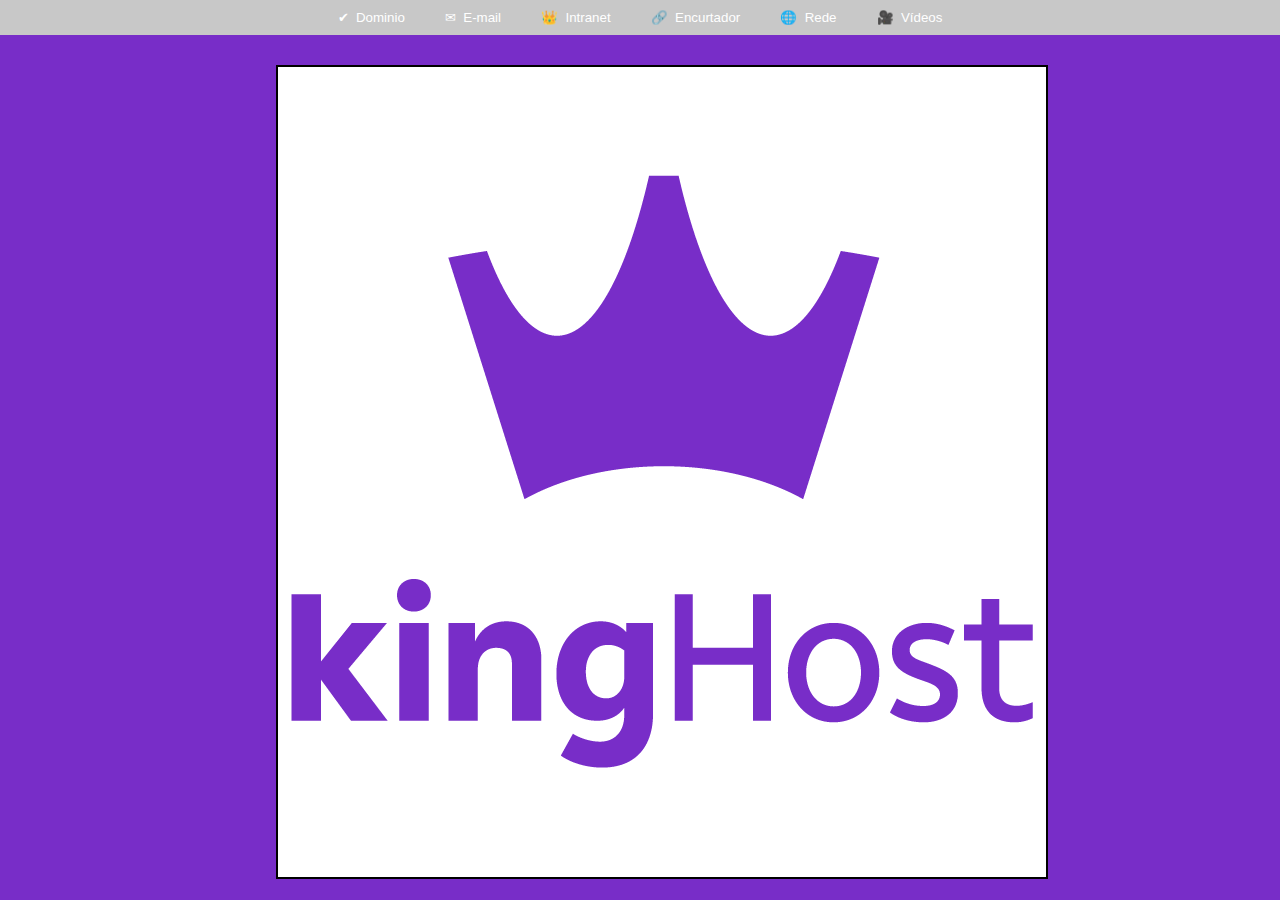
==== index.html @ fe338eea "atualização" ====
<head>
    <meta charset="UTF-8">
    <meta name="viewport" content="width=device-width, initial-scale=1.0">
    <title>Pagina inicial</title>
    <link rel="shortcut icon" href="src/favicon.ico" type="image/x-icon">
    <link rel="stylesheet" href="src/css/style.css" media="all">
    <link rel="stylesheet" href="../../Assets/Css/homeMQ.css">
</head>

<body>

    <header>
        <nav class="dropdownMenu">
            <ul id="menuUl">
                <li>
                    <button id="btnDominio">Dominio</button>
                    <ul id="menuDominio" class="menuDominio">
                        <li>
                            <button id="btnWhois">Whois Internacional</button>
                            <ul id="menuWhois" class="">
                                <li><a href="https://www.whois.com/whois/" target="frame">iframe</a></li>
                                <li><a href="">Externo</a></li>
                            </ul>
        
        
                        </li>
                        <li>
                            <button id="btnRegistro">Registro BR</button>
                            <ul id="menuRegistro" class="">
                                <li><a href="">iframe</a></li>
                                <li> <a href="">Externo</a></li>
                            </ul>
        
        
                        </li>
                        <li>
                            <button id="btnDns">DNS Lookup</button>
                            <ul id="menuDns" class="">
                                <li><a href="">iframe</a></li>
                                <li> <a href="">Externo</a></li>
                            </ul>
        
        
                        </li>
                    </ul>
                </li>
                <li>
                    <button id="btnEmail">E-mail</button>
                    <ul id="menuEmail">
                        <li>
                            <button id="btnBlock">Block List</button>
                            <ul id="menuBlock" class="">
                                <li><a href="">iframe</a></li>
                                <li> <a href="">Externo</a></li>
                            </ul>
                        </li>
                        <li>
                            <button id="btnBol">Bol email</button>
                            <ul id="menuBol" class="">
                                <li><a href="">iframe</a></li>
                                <li> <a href="">Externo</a></li>
                            </ul>
                        </li>
                        <li>
                            <button id="btnGmail">Gmail email</button>
                            <ul id="menuGmail" class="">
                                <li><a href="">iframe</a></li>
                                <li> <a href="">Externo</a></li>
                            </ul>
                        </li>
                        <li>
                            <button id="btnOutlook">Outlook email</button>
                            <ul id="menuOutlook" class="">
                                <li><a href="">iframe</a></li>
                                <li> <a href="">Externo</a></li>
                            </ul>
                        </li>
                        <li>
                            <button id="btnYahoo">Yahoo email</button>
                            <ul id="menuYahoo" class="">
                                <li><a href="">iframe</a></li>
                                <li> <a href="">Externo</a></li>
                            </ul>
                        </li>
                    </ul>
                </li>
                <li>
                    <button id="btnIntranet">Intranet</button>
                    <ul id="menuIntranet" >
                        <li>
                            Busca
                        </li>
                        <li>
                            Fila
                        </li>
                        <li>
                            Pré-ID
                        </li>
                    </ul>
                </li>
                <li>
                    <button id="btnEncurtador">Encurtador</button>
                    <ul id="menuEncurtador" >
                        <li><a href="">Iniciar</a></li>
                        <li><a href="">Abrir Recursos</a></li>
                    </ul>
                </li>
                <li>
                    <button id="btnRede">Rede</button>
                    <ul id="menuRede" >
                        <li>
                            Meu IP
                        </li>
                    </ul>
                </li>
                <li>
                    <button id="btnVideos">Vídeos</button>
                    <ul id="menuVideos" class="">
                        <li>
                            <button id="btnVideoUm">Vídeo 1</button>
                            <ul id="menuVideoUm" class="">
                                <li><a href="" target="frame">iframe</a></li>
                                <li><a href="">Externo</a></li>
                            </ul>
        
        
                        </li>
                </li>
            </ul>
        </nav>
    </header>
    <main>
        <section id="section-iframe">
            <iframe name="frame" frameborder="1"></iframe>
        </section>
        <section id="section-video">

        </section>
        <section id="section-passos">

        </section>
        <section id="section-mapa">

        </section>
    </main>
    <footer>
            
    </footer>
    <script src="src/js/jquery.js"></script>
    <script src="src/js/script.js"></script>
    </script>
</body>

</html>
---- src/css/style.css ----
@charset "UTF-8";

:root{
    --bgMenu: #c8c8c8;
    --bgSubMenu: darkgray;
    --bgTripleMenu: rgb(71, 71, 71);
    --bgHover: #9391ff;
    --bodyColor: #782DC8;

    --font-nome: sans-serif;
}

*{
    margin: 0px;
    padding: 0px;
}

body {
    background: var(--bodyColor) url(../img/khbg.png) center center no-repeat fixed;
    background-size: auto;
    min-height: 100vh;
    font-family: Verdana, Geneva, Tahoma, sans-serif;
}


nav.dropdownMenu > ul{
    list-style: none;
    background-color: var(--bgMenu);
    display: flex;
    text-align: center;
    justify-content: center;
}

nav.dropdownMenu > ul > li{
    position: relative;
    margin: 0px 10px;
}

nav.dropdownMenu > ul > li > button{
    padding: 10px;
    background-color: transparent;
    border: none;
    color: white;
}

nav.dropdownMenu > ul > li > button:hover{
    background-color: var(--bgHover);
    border-radius: 10px;
}

nav.dropdownMenu > ul > li > button#btnDominio::before{
    content: '\2714\00A0\00A0';
}

nav.dropdownMenu > ul > li > button#btnEmail::before{
    content: '\2709\00A0\00A0';
}

nav.dropdownMenu > ul > li > button#btnRede::before{
    content: '\01F310\00A0\00A0';
}

nav.dropdownMenu > ul > li > button#btnIntranet::before{
    content: '\1F451\00A0\00A0';
}

nav.dropdownMenu > ul > li > button#btnEncurtador::before{
    content: '\1F517\00A0\00A0';
}

nav.dropdownMenu > ul > li > button#btnVideos::before{
    content: '\1F3A5\00A0\00A0';
}

nav.dropdownMenu > ul > li > ul{
    display: none;
    position: absolute;
    z-index: 1;
    list-style: none;
    background-color: var(--bgSubMenu);
    border: black 1px solid;
}

nav.dropdownMenu > ul > li > ul> li{
    width: 150px; 
}

nav.dropdownMenu > ul > li > ul> li > button{
    background-color: transparent;
    border: none;
    width: 100%;
    height: 100%;
    color: white;
    transition-duration: 0.1s;
}

nav.dropdownMenu > ul > li > ul> li > a{
    background-color: transparent;
    border: none;
    width: 100%;
    height: 100%;
    color: white;
    transition-duration: 0.1s;
    text-decoration: none;
    font-size: 13px;
}

nav.dropdownMenu > ul > li > ul> li > a:hover{
    text-decoration: underline;
    color: var(--bgTripleMenu);
}

nav.dropdownMenu > ul > li > ul> li > button:hover{
    color: var(--bgTripleMenu);
}

nav.dropdownMenu > ul > li > ul> li > ul{
    list-style: none;
    display: none;
    background-color: var(--bgTripleMenu);
}


nav.dropdownMenu > ul > li > ul> li > ul > li > a{
    color: white;
    text-decoration: none;
    font-size: 12px;
}

nav.dropdownMenu > ul > li > ul> li > ul > li > a:hover{
    color: white;
    text-decoration: underline;
    font-size: 12px;
}

main > section#section-iframe > iframe {
    margin: 20px;
    position: absolute;
    top: 5%;
    left: 20%;
    width: 60vw;
    height: 90vh;
    z-index: 0;
    border: solid black 2px;
    background: white url(../img/khiframe.png) center center no-repeat local;
}
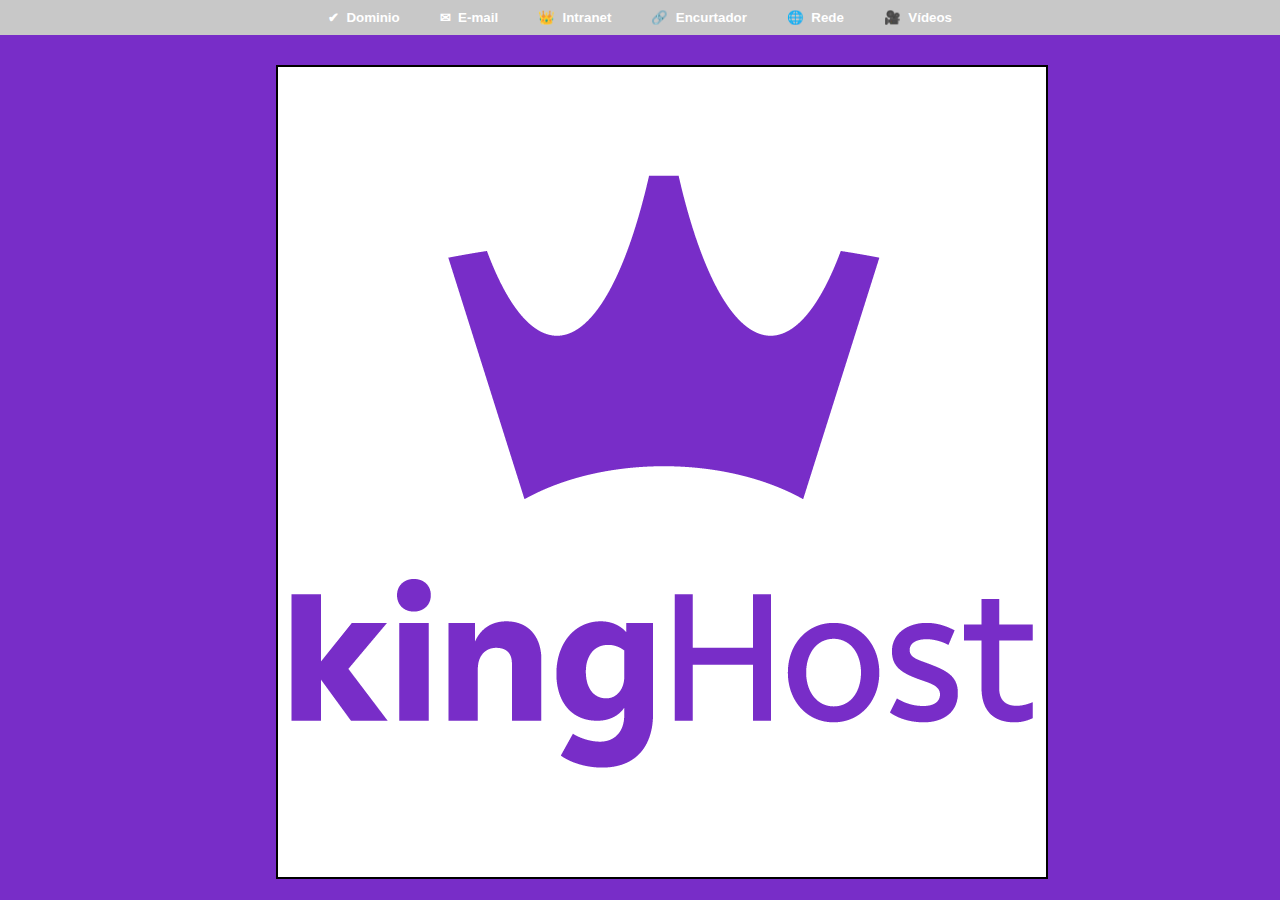
==== commit 7b745a11: "Atualização Host Mentor" ====
--- a/index.html
+++ b/index.html
@@ -1,7 +1,7 @@
 <head>
     <meta charset="UTF-8">
     <meta name="viewport" content="width=device-width, initial-scale=1.0">
-    <title>Pagina inicial</title>
+    <title>Host Mentor</title>
     <link rel="shortcut icon" href="src/favicon.ico" type="image/x-icon">
     <link rel="stylesheet" href="src/css/style.css" media="all">
     <link rel="stylesheet" href="../../Assets/Css/homeMQ.css">
@@ -19,25 +19,21 @@
                             <button id="btnWhois">Whois Internacional</button>
                             <ul id="menuWhois" class="">
                                 <li><a href="https://www.whois.com/whois/" target="frame">iframe</a></li>
-                                <li><a href="">Externo</a></li>
+                                <li><a href="https://www.whois.com/whois/" target="_blank">Externo</a></li>
                             </ul>
         
         
                         </li>
                         <li>
-                            <button id="btnRegistro">Registro BR</button>
-                            <ul id="menuRegistro" class="">
-                                <li><a href="">iframe</a></li>
-                                <li> <a href="">Externo</a></li>
-                            </ul>
+                            <a href="https://registro.br/tecnologia/ferramentas/whois/" target="_blank" id="btnRegistro" class="externo">Registro BR </a>
         
         
                         </li>
                         <li>
                             <button id="btnDns">DNS Lookup</button>
                             <ul id="menuDns" class="">
-                                <li><a href="">iframe</a></li>
-                                <li> <a href="">Externo</a></li>
+                                <li><a href="https://www.nslookup.io/" target="frame">iframe</a></li>
+                                <li> <a href="https://www.nslookup.io/" target="_blank">Externo</a></li>
                             </ul>
         
         
@@ -50,36 +46,18 @@
                         <li>
                             <button id="btnBlock">Block List</button>
                             <ul id="menuBlock" class="">
-                                <li><a href="">iframe</a></li>
-                                <li> <a href="">Externo</a></li>
+                                <li><a href="https://mxtoolbox.com/blacklists.aspx" target="frame">iframe</a></li>
+                                <li> <a href="https://mxtoolbox.com/blacklists.aspx" target="_blank">Externo</a></li>
                             </ul>
                         </li>
                         <li>
-                            <button id="btnBol">Bol email</button>
-                            <ul id="menuBol" class="">
-                                <li><a href="">iframe</a></li>
-                                <li> <a href="">Externo</a></li>
-                            </ul>
-                        </li>
-                        <li>
-                            <button id="btnGmail">Gmail email</button>
-                            <ul id="menuGmail" class="">
-                                <li><a href="">iframe</a></li>
-                                <li> <a href="">Externo</a></li>
-                            </ul>
-                        </li>
-                        <li>
-                            <button id="btnOutlook">Outlook email</button>
-                            <ul id="menuOutlook" class="">
-                                <li><a href="">iframe</a></li>
-                                <li> <a href="">Externo</a></li>
-                            </ul>
-                        </li>
-                        <li>
-                            <button id="btnYahoo">Yahoo email</button>
-                            <ul id="menuYahoo" class="">
-                                <li><a href="">iframe</a></li>
-                                <li> <a href="">Externo</a></li>
+                            <button id="btnMailsTest" class="externo">E-mails Teste </button>
+                            <ul id="menuMailsTest" class="">
+                                <li><a href="https://conta.uol.com.br/login?t=bol&env=visitante&dest=https://bmail.uol.com.br/login/check_session" target="_blank">Bol</a></li>
+                                <li> <a href="https://accounts.google.com/v3/signin/identifier?authuser=0&continue=https%3A%2F%2Faccounts.google.com%2Fb%2F0%2FAddMailService&ec=GAlASw&hl=pt_BR&flowName=GlifWebSignIn&flowEntry=AddSession&dsh=S-854889320%3A1695866776372903&theme=glif" target="_blank">Gmail</a></li>
+                                <li><a href="https://mail.terra.com.br/" target="_blank">Terra</a></li>
+                                <li><a href="https://login.live.com/login.srf?wa=wsignin1.0&rpsnv=16&ct=1695866899&rver=7.0.6738.0&wp=MBI_SSL&wreply=https%3a%2f%2foutlook.live.com%2fowa%2f0%2f%3fnlp%3d1%26state%3d1%26redirectTo%3daHR0cHM6Ly9vdXRsb29rLmxpdmUuY29tL21haWwvMC9pbmJveC8%26RpsCsrfState%3d56e7a0e4-b2d1-65d9-b530-b72a0ae903e2&id=292841&aadredir=1&whr=hotmail.com&CBCXT=out&lw=1&fl=dob%2cflname%2cwld&cobrandid=90015" target="_blank">Outlook</a></li>
+                                <li><a href="https://login.yahoo.com/?.src=ym&pspid=159600001&activity=mail-direct&.lang=pt-BR&.intl=br&.done=https%3A%2F%2Fmail.yahoo.com%2Fd" target="_blank">Yahoo</a></li>
                             </ul>
                         </li>
                     </ul>
@@ -88,28 +66,55 @@
                     <button id="btnIntranet">Intranet</button>
                     <ul id="menuIntranet" >
                         <li>
-                            Busca
+                            <a href="https://intranet.kinghost.com.br:56001/" target="_blank" class="externo">Home</a>
                         </li>
                         <li>
-                            Fila
+                            <a href="https://intranet.kinghost.com.br:56001/kinghost.cgi" target="_blank" class="externo">Busca</a>
                         </li>
                         <li>
-                            Pré-ID
+                            <a href="https://intranet.kinghost.com.br:56001/gerencia.queue.php" target="_blank" class="externo">Fila</a>
+                        </li>
+                        <li>
+                            <a href="https://intranet.kinghost.com.br/kinghost.cgi?ficha=PREENCHAAQUI" target="_blank" class="externo">Pré-ID</a>
                         </li>
                     </ul>
                 </li>
                 <li>
                     <button id="btnEncurtador">Encurtador</button>
                     <ul id="menuEncurtador" >
-                        <li><a href="">Iniciar</a></li>
-                        <li><a href="">Abrir Recursos</a></li>
+                        <li><a href="#" target="_blank" onclick="iniciar()" class="externo">Iniciar</a></li>
+                        <li><a href="#" target="_blank" onclick="abrirRecursos()" class="externo">Abrir Recursos</a></li>
+                        <li><a href="https://get.teamviewer.com/suporte-kinghost" target="_blank" class="externo">Team Viewer</a></li>
                     </ul>
                 </li>
                 <li>
                     <button id="btnRede">Rede</button>
                     <ul id="menuRede" >
                         <li>
-                            Meu IP
+                            <li>
+                                <button id="btnMeuIp">Meu IP</button>
+                                <ul id="menuMeuIp" class="">
+                                    <li><a href="https://meuip.com.br/" target="frame">iframe</a></li>
+                                    <li> <a href="https://meuip.com.br/" target="_blank">Externo</a></li>
+                                </ul>
+                        </li>
+                        <li>
+                            <a href="https://intranet.kinghost.com.br:56001/infra/si/bloqueio-ip.php" target="_blank" class="externo">Bloqueio KH</a>
+                        </li>
+                        <li>
+                            <button id="btnProxy">Proxys</button>
+                            <ul id="menuProxy">
+                               <li>
+                                <a href="https://www.proxysite.com/pt/" target="frame">Proxy Site <span class="sigla">(iframe)</span></a><a href="https://www.proxysite.com/pt/" target="_blank"> <span class="sigla">- (externo)</span></a>
+                               </li>
+                               <li>
+                                <a href="http://kproxy.com/" target="frame">KProxy <span class="sigla">(iframe)</span></a>
+                                <a href="http://kproxy.com/" target="_blank">- <span class="sigla">(externo)</span></a>
+                               </li>
+                               <li>
+                                <a href="https://translate.google.com.br/?hl=pt-BR" target="_blank" class="externo">Tradutor</a>
+                               </li>
+                            </ul>
                         </li>
                     </ul>
                 </li>
--- a/src/css/style.css
+++ b/src/css/style.css
@@ -23,6 +23,15 @@
 }
 
 
+.sigla{
+    font-size: 10px;
+}
+
+.externo::after{
+    content: '\00A0\1F4CC';
+}
+
+
 nav.dropdownMenu > ul{
     list-style: none;
     background-color: var(--bgMenu);
@@ -41,6 +50,7 @@
     background-color: transparent;
     border: none;
     color: white;
+    font-weight: bold;
 }
 
 nav.dropdownMenu > ul > li > button:hover{
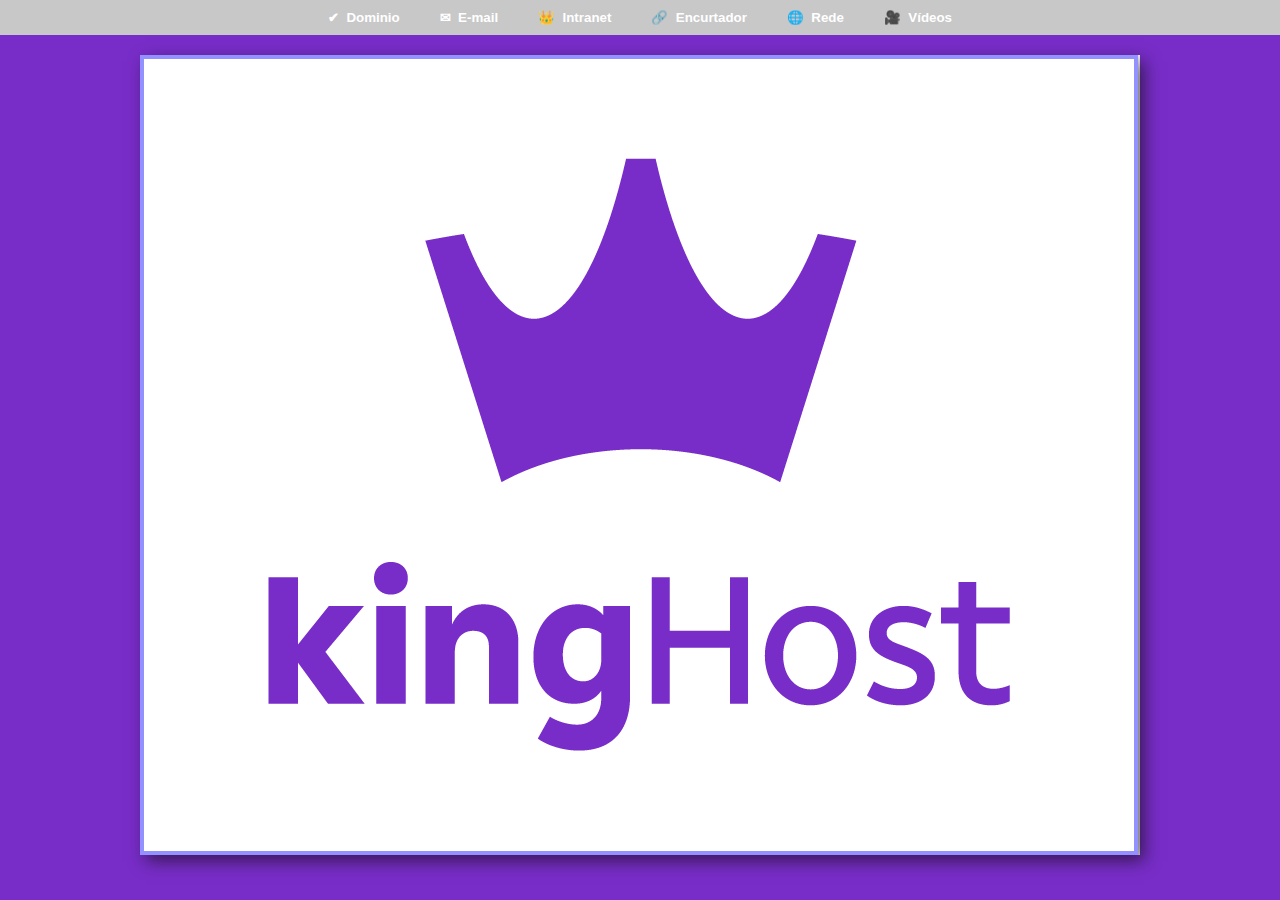
==== commit c82085fc: "Acrescentando uma Página opcional de Vídeos" ====
--- a/index.html
+++ b/index.html
@@ -122,12 +122,18 @@
                     <button id="btnVideos">Vídeos</button>
                     <ul id="menuVideos" class="">
                         <li>
-                            <button id="btnVideoUm">Vídeo 1</button>
-                            <ul id="menuVideoUm" class="">
-                                <li><a href="" target="frame">iframe</a></li>
-                                <li><a href="">Externo</a></li>
+                            <button id="btnVideoUm">Atendimentos na prática</button>
+                            <ul id="menuVideoUm">
+                                <li><a href="https://www.youtube.com/embed/ASbI3RPJCzw?si=EgIsHHTjx0FNDraC" target="video" class="iframeVideo">iframe</a></li>
+                                <li><a href="https://www.youtube.com/watch?v=ASbI3RPJCzw" class="iframeVideo" target="_blank">Externo</a></li>
                             </ul>
-        
+                            <button id="btnVideoDois">
+                                Atendimentos na prática v2
+                            </button>
+                            <ul id="menuVideoDois">
+                                <li><a href="https://www.youtube.com/embed/iJHR3FW8OX8?si=Jmm_RTJOBHTXFuUP" target="video" class="iframeVideo">iframe</a></li>
+                                <li><a href="https://www.youtube.com/embed/iJHR3FW8OX8?si=Jmm_RTJOBHTXFuUP" target="_blank">externo</a></li>
+                            </ul>
         
                         </li>
                 </li>
@@ -139,7 +145,7 @@
             <iframe name="frame" frameborder="1"></iframe>
         </section>
         <section id="section-video">
-
+            <iframe name="video" frameborder="1"></iframe>
         </section>
         <section id="section-passos">
 
--- a/src/css/style.css
+++ b/src/css/style.css
@@ -143,16 +143,52 @@
     font-size: 12px;
 }
 
-main > section#section-iframe > iframe {
-    margin: 20px;
-    position: absolute;
-    top: 5%;
-    left: 20%;
-    width: 60vw;
-    height: 90vh;
-    z-index: 0;
-    border: solid black 2px;
-    background: white url(../img/khiframe.png) center center no-repeat local;
+main > section#section-iframe{
+    position: relative;
+    margin: 20px auto 0px auto;
+    min-width: 100px;
+    max-width: 1000px;
+    min-height: 100px;
+    height: 800px;
+    background-color: white;
+
 }
 
+main > section#section-iframe > iframe {
+    position: absolute;
+    width: 99%;
+    height: 99%;
+    margin: auto;
+    z-index: 0;
+    background: white url(../img/khiframe.png) center center no-repeat local;
+    box-shadow: 6px 6px 16px rgb(13, 13, 13, 0.616);
+    border: 4px solid var(--bgHover);
+}  
 
+
+
+
+
+main > section#section-video {
+    display: none;
+    
+}
+
+main > section#section-video {
+    position: relative;
+    min-width: 100px;
+    max-width: 1000px;
+    height: 50vh;
+    background-color: rgb(187, 175, 255);
+    margin: auto;
+    box-shadow: 6px 6px 16px rgb(13, 13, 13, 0.616);
+}
+
+ main > section#section-video > iframe {
+    position: absolute;
+    top: 15%;
+    left: 25%;
+    width: 50%;
+    height: 75%;
+} 
+
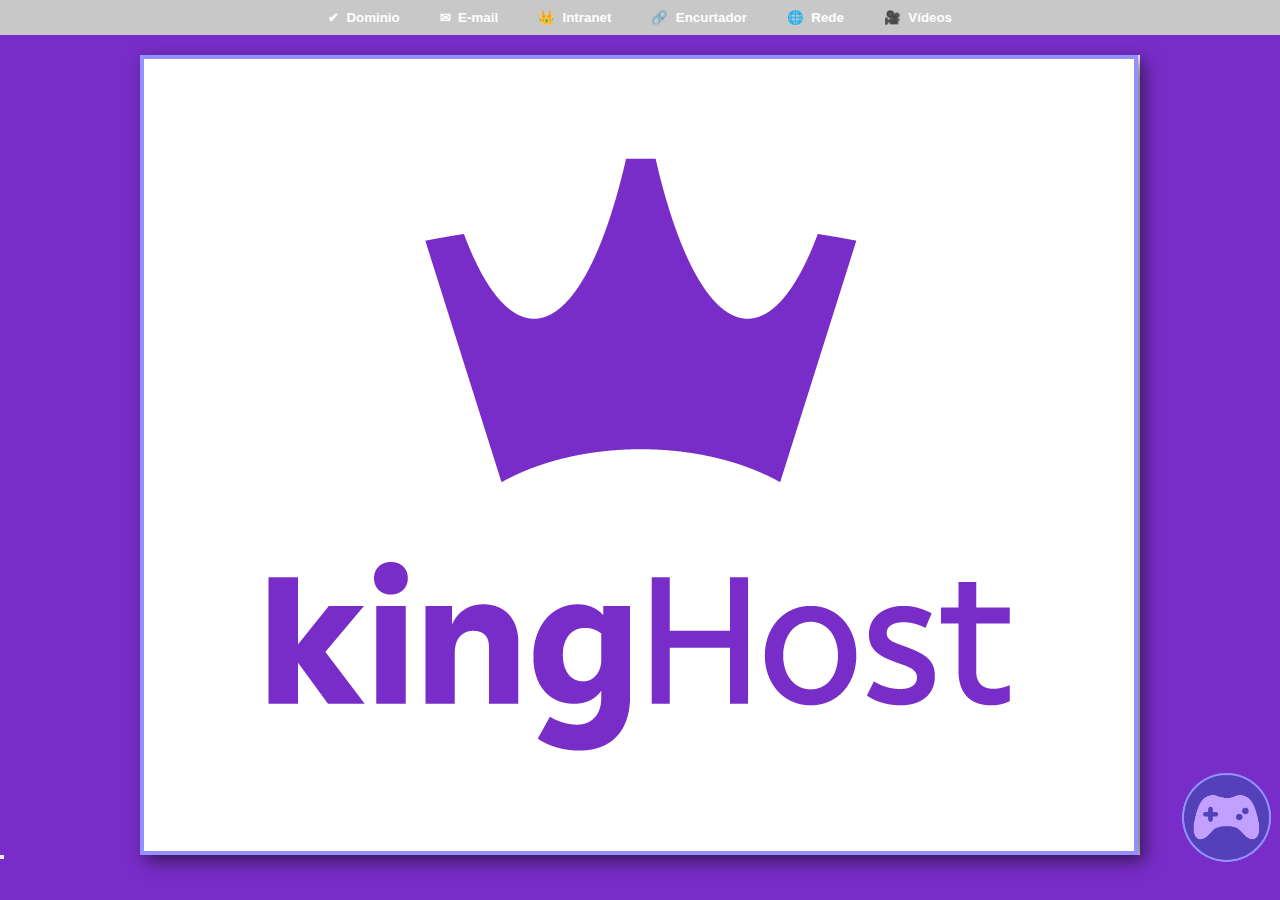
==== commit 10e1235b: "Criando a gameQuiz" ====
--- a/index.html
+++ b/index.html
@@ -144,6 +144,15 @@
         <section id="section-iframe">
             <iframe name="frame" frameborder="1"></iframe>
         </section>
+        <section id="section-gameQuiz">
+            <button id="btnGameQuiz"><img src="src/img/console.png" alt="Game Quiz" class="console"></button>
+            <ul id="menuQuiz" class="">
+                <article class="container">
+                    <li><a href="html/gameQuiz.html"><img src="src/img/btnJogar.png" alt=""></a></li>
+                    <li> <a href="#" target=""><img src="src/img/btnPlacar.png" alt=""></a></li>
+                </article>
+            </ul>
+        </section>
         <section id="section-video">
             <iframe name="video" frameborder="1"></iframe>
         </section>
@@ -153,6 +162,7 @@
         <section id="section-mapa">
 
         </section>
+        
     </main>
     <footer>
             
--- a/src/css/style.css
+++ b/src/css/style.css
@@ -141,6 +141,13 @@
     color: white;
     text-decoration: underline;
     font-size: 12px;
+}
+
+main > section > button > .console{
+    width: 100px;
+    position: fixed;
+    top: 85%;
+    left: 92%;
 }
 
 main > section#section-iframe{
@@ -167,7 +174,35 @@
 
 
 
-
+main > section > ul#menuQuiz {
+    display: none;
+    position: fixed;
+    top: 15%;
+    left: 25%;
+    width: 50%;
+    height: 75%;
+    z-index: 1;
+    list-style: none;
+    border: rgb(0, 0, 0) 1px solid;
+}
+
+main > section > ul > article.container{
+    display: flex;
+    width: 100%;
+    height: 100%;
+    justify-content: space-between;
+    align-items: center;
+}
+
+dialog::ul#menuQuiz {
+    display: none;
+    position: absolute;
+    z-index: 1;
+    list-style: none;
+    background-color: rgba(0, 0, 0, 0.781);
+    border: black 1px solid;
+    
+}
 
 main > section#section-video {
     display: none;
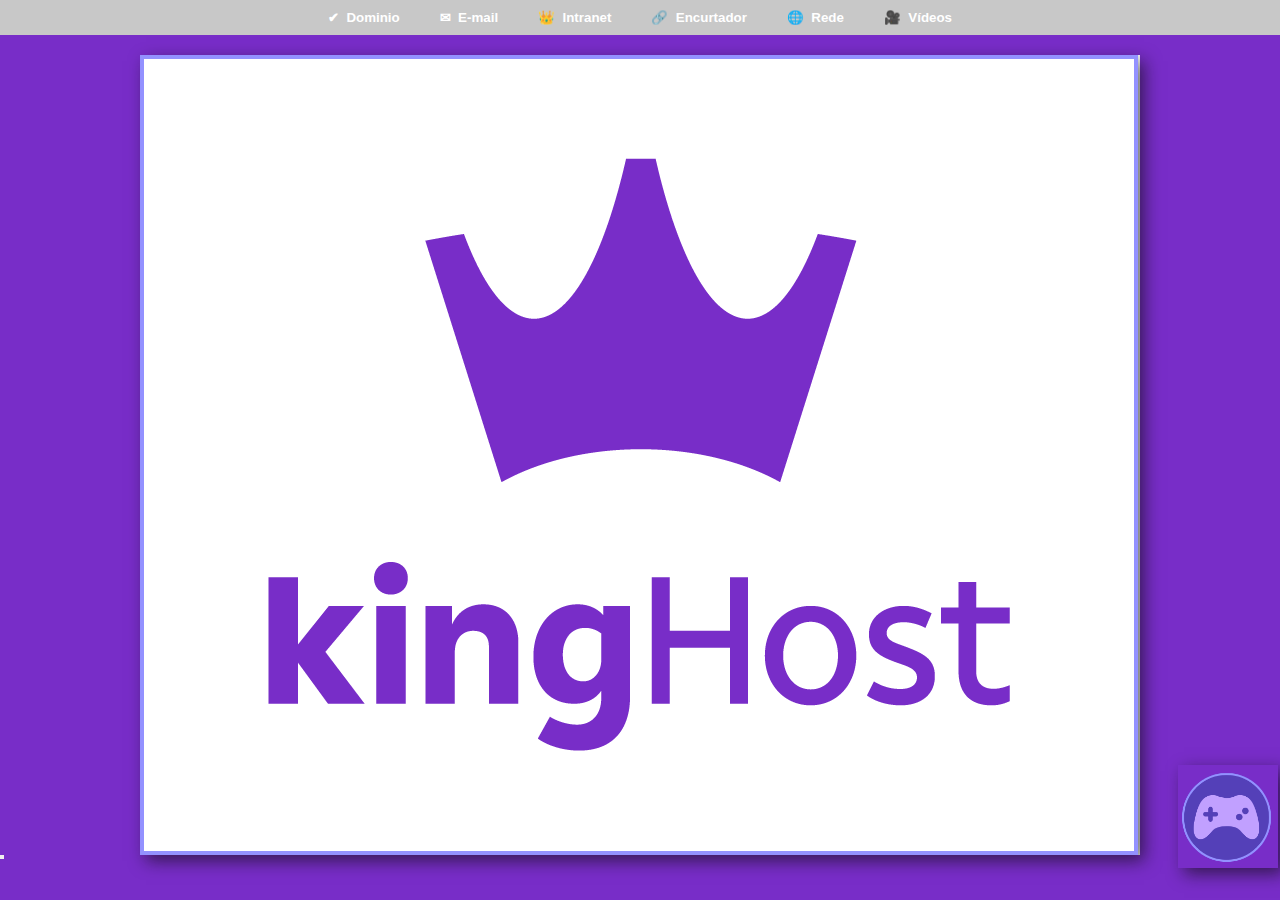
==== commit d52e9e3c: "atualização" ====
--- a/index.html
+++ b/index.html
@@ -9,8 +9,8 @@
 
 <body>
 
-    <header>
-        <nav class="dropdownMenu">
+    <header id="blurHeader">
+        <nav class="dropdownMenu" >
             <ul id="menuUl">
                 <li>
                     <button id="btnDominio">Dominio</button>
--- a/src/css/style.css
+++ b/src/css/style.css
@@ -22,6 +22,13 @@
     font-family: Verdana, Geneva, Tahoma, sans-serif;
 }
 
+.blur{
+    filter: blur(10px);
+}
+
+.console {
+    box-shadow:  6px 6px 16px rgb(13, 13, 13, 0.616);
+}
 
 .sigla{
     font-size: 10px;
@@ -183,7 +190,6 @@
     height: 75%;
     z-index: 1;
     list-style: none;
-    border: rgb(0, 0, 0) 1px solid;
 }
 
 main > section > ul > article.container{
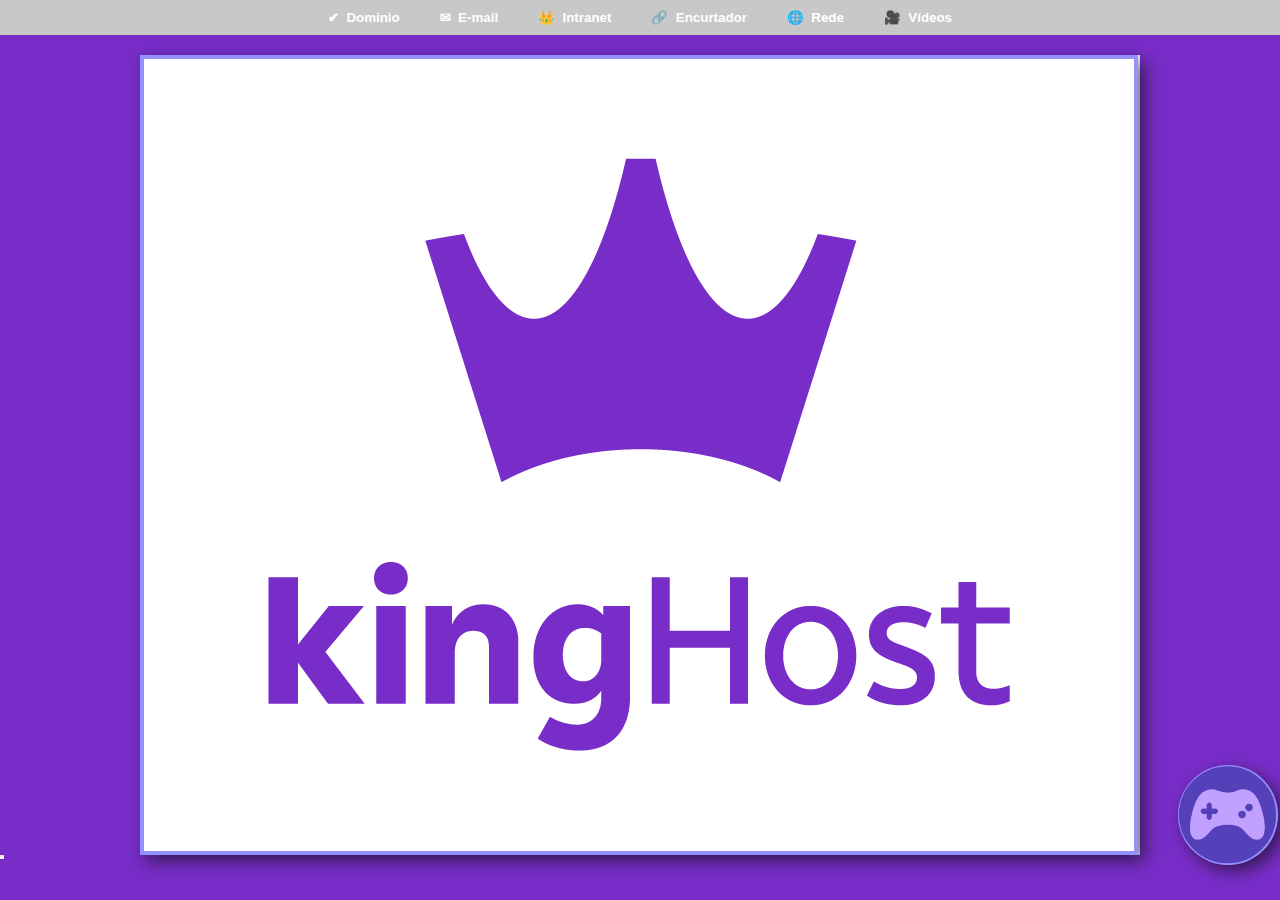
==== commit f2f6b98b: "estilizando botão" ====
--- a/index.html
+++ b/index.html
@@ -9,7 +9,7 @@
 
 <body>
 
-    <header id="blurHeader">
+    <header id="Header">
         <nav class="dropdownMenu" >
             <ul id="menuUl">
                 <li>
@@ -148,7 +148,7 @@
             <button id="btnGameQuiz"><img src="src/img/console.png" alt="Game Quiz" class="console"></button>
             <ul id="menuQuiz" class="">
                 <article class="container">
-                    <li><a href="html/gameQuiz.html"><img src="src/img/btnJogar.png" alt=""></a></li>
+                    <li><a href="src/html/gameQuiz.html"><img src="src/img/btnJogar.png" alt=""></a></li>
                     <li> <a href="#" target=""><img src="src/img/btnPlacar.png" alt=""></a></li>
                 </article>
             </ul>
--- a/src/css/style.css
+++ b/src/css/style.css
@@ -27,7 +27,16 @@
 }
 
 .console {
+    box-sizing: border-box;
     box-shadow:  6px 6px 16px rgb(13, 13, 13, 0.616);
+    border-radius: 50px;
+}
+
+.console:hover {
+    border: 2px solid rgba(255, 255, 255, 0.700);
+    transform: translate(-3px, -3px);
+    box-shadow: 5px 5px 10px rgba(0, 0, 0, 0.622);
+    transition: transform 0.3s border 0.5s; 
 }
 
 .sigla{
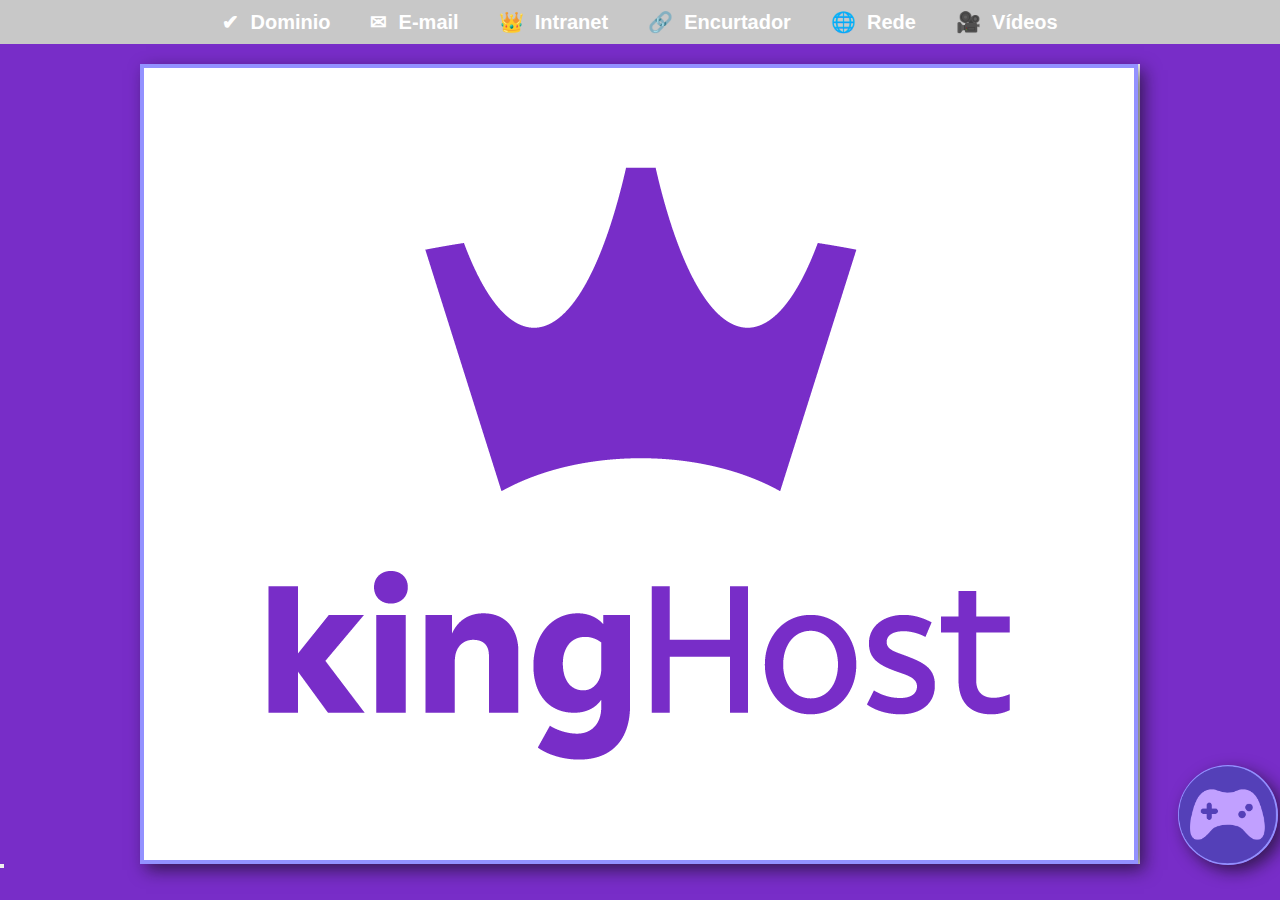
==== commit 35aa4da1: "Host Mentor - Atualização final da semana" ====
--- a/index.html
+++ b/index.html
@@ -3,8 +3,8 @@
     <meta name="viewport" content="width=device-width, initial-scale=1.0">
     <title>Host Mentor</title>
     <link rel="shortcut icon" href="src/favicon.ico" type="image/x-icon">
-    <link rel="stylesheet" href="src/css/style.css" media="all">
-    <link rel="stylesheet" href="../../Assets/Css/homeMQ.css">
+    <link rel="stylesheet" href="src/css/index.css" media="all">
+    <link rel="stylesheet" href="src/css/indexMQ.css">
 </head>
 
 <body>
@@ -46,7 +46,7 @@
                         <li>
                             <button id="btnBlock">Block List</button>
                             <ul id="menuBlock" class="">
-                                <li><a href="https://mxtoolbox.com/blacklists.aspx" target="frame">iframe</a></li>
+                                <li><a styleaspx" target="frame">iframe</a></li>
                                 <li> <a href="https://mxtoolbox.com/blacklists.aspx" target="_blank">Externo</a></li>
                             </ul>
                         </li>
@@ -64,7 +64,7 @@
                 </li>
                 <li>
                     <button id="btnIntranet">Intranet</button>
-                    <ul id="menuIntranet" >
+                    <ul id="menuIntranet" class=".menuIntranet">
                         <li>
                             <a href="https://intranet.kinghost.com.br:56001/" target="_blank" class="externo">Home</a>
                         </li>
--- a/src/css/index.css
+++ b/src/css/index.css
@@ -0,0 +1,242 @@
+:root{
+    --bgMenu: #c8c8c8;
+    --bgSubMenu: darkgray;
+    --bgTripleMenu: rgb(71, 71, 71);
+    --bgHover: #9391ff;
+    --bodyColor: #782DC8;
+
+    --font-nome: sans-serif;
+}
+
+*{
+    margin: 0px;
+    padding: 0px;
+}
+
+body {
+    background: var(--bodyColor) url(../img/khbg.png) center center no-repeat fixed;
+    background-size: auto;
+    min-height: 100vh;
+    font-family: Verdana, Geneva, Tahoma, sans-serif;
+}
+
+body .blur{
+    filter: blur(10px);
+}
+
+nav .externo::after{
+    content: '\00A0\1F4CC';
+}
+
+nav .sigla{
+    font-size: 15px;
+}
+
+nav.dropdownMenu > ul{
+    list-style: none;
+    background-color: var(--bgMenu);
+    display: block;
+    text-align: center;
+    justify-content: center;
+}
+
+nav.dropdownMenu > ul > li{
+    position: relative;
+    margin: 0px 10px;
+}
+
+nav.dropdownMenu > ul > li > button{
+    padding: 10px;
+    background-color: transparent;
+    border: none;
+    color: white;
+    font-weight: bold;
+    font-size: 20px;
+}
+
+nav.dropdownMenu > ul > li > button:hover{
+    background-color: var(--bgHover);
+    border-radius: 10px;
+}
+
+nav.dropdownMenu > ul > li > button#btnDominio::before{
+    content: '\2714\00A0\00A0';
+}
+
+nav.dropdownMenu > ul > li > button#btnEmail::before{
+    content: '\2709\00A0\00A0';
+}
+
+nav.dropdownMenu > ul > li > button#btnRede::before{
+    content: '\01F310\00A0\00A0';
+}
+
+nav.dropdownMenu > ul > li > button#btnIntranet::before{
+    content: '\1F451\00A0\00A0';
+}
+
+nav.dropdownMenu > ul > li > button#btnEncurtador::before{
+    content: '\1F517\00A0\00A0';
+}
+
+nav.dropdownMenu > ul > li > button#btnVideos::before{
+    content: '\1F3A5\00A0\00A0';
+}
+
+nav.dropdownMenu > ul > li > ul{
+    display: none;
+    position: absolute;
+    z-index: 1;
+    list-style: none;
+    background-color: var(--bgSubMenu);
+    border: black 1px solid;
+    width: 250px;
+}
+
+nav.dropdownMenu > ul > li > ul> li{
+    width: 250px; 
+    text-align: center;
+}
+
+nav.dropdownMenu > ul > li > ul> li > button{
+    background-color: transparent;
+    border: none;
+    width: 250px;
+    height: 100%;
+    color: white;
+    transition-duration: 0.1s;
+    font-size: 20px;
+}
+
+nav.dropdownMenu > ul > li > ul> li > a{
+    background-color: transparent;
+    border: none;
+    color: white;
+    transition-duration: 0.1s;
+    text-decoration: none;
+    font-size: 20px;
+}
+
+nav.dropdownMenu > ul > li > ul> li > a:hover{
+    text-decoration: underline;
+    color: var(--bgTripleMenu);
+}
+
+
+
+nav.dropdownMenu > ul > li > ul> li > button:hover{
+    color: var(--bgTripleMenu);
+}
+
+nav.dropdownMenu > ul > li > ul> li > ul{
+    list-style: none;
+    display: none;
+    background-color: var(--bgTripleMenu);
+}
+
+
+nav.dropdownMenu > ul > li > ul> li > ul > li > a{
+    color: white;
+    text-decoration: none;
+    font-size: 20px;
+}
+
+nav.dropdownMenu > ul > li > ul> li > ul > li > a:hover{
+    color: white;
+    text-decoration: underline;
+    font-size: 20px;
+}
+
+main > section#section-iframe{
+    position: relative;
+    margin: 20px auto 0px auto;
+    min-width: 100px;
+    max-width: 1000px;
+    min-height: 100px;
+    height: 800px;
+    background-color: white;
+
+}
+
+main > section#section-iframe > iframe {
+    position: absolute;
+    width: 99%;
+    height: 99%;
+    margin: auto;
+    z-index: 0;
+    background: white url(../img/khiframe.png) center center no-repeat local;
+    box-shadow: 6px 6px 16px rgb(13, 13, 13, 0.616);
+    border: 4px solid var(--bgHover);
+}  
+
+
+
+main > section > ul#menuQuiz {
+    display: none;
+    position: fixed;
+    top: 15%;
+    left: 25%;
+    width: 50%;
+    height: 75%;
+    z-index: 1;
+    list-style: none;
+}
+
+main > section > ul > article.container{
+    display: flex;
+    width: 100%;
+    height: 100%;
+    justify-content: space-between;
+    align-items: center;
+}
+
+dialog::ul#menuQuiz {
+    display: none;
+    position: absolute;
+    z-index: 1;
+    list-style: none;
+    background-color: rgba(0, 0, 0, 0.781);
+    border: black 1px solid;
+    
+}
+
+main > section#section-video {
+    display: none;
+    
+}
+
+main > section#section-video {
+    position: relative;
+    min-width: 100px;
+    max-width: 1000px;
+    height: 50vh;
+    background-color: rgb(187, 175, 255);
+    margin: 0px auto;
+    box-shadow: 6px 6px 16px rgb(13, 13, 13, 0.616);
+}
+
+ main > section#section-video > iframe {
+    position: absolute;
+    top: 15%;
+    left: 25%;
+    width: 50%;
+    height: 75%;
+} 
+
+main > section > button > img.console {
+    box-sizing: border-box;
+    box-shadow:  6px 6px 16px rgb(13, 13, 13, 0.616);
+    border-radius: 50px;
+    width: 100px;
+    position: fixed;
+    top: 85%;
+    left: 92%;
+    z-index: 2;
+}
+
+main > section > button > img.console:hover {
+    border: 2px solid rgba(255, 255, 255, 0.700);
+    transform: translate(-3px, -3px);
+    box-shadow: 5px 5px 10px rgba(0, 0, 0, 0.622);
+    transition: transform 0.3s border 0.5s; 
+}
--- a/src/css/indexMQ.css
+++ b/src/css/indexMQ.css
@@ -0,0 +1,493 @@
+@charset "UTF-8";
+
+@media screen and (min-width: 768px) and (max-width: 992px) {/*TABLET*/
+    :root{
+        --bgMenu: #c8c8c8;
+        --bgSubMenu: darkgray;
+        --bgTripleMenu: rgb(71, 71, 71);
+        --bgHover: #9391ff;
+        --bodyColor: #782DC8;
+    
+        --font-nome: sans-serif;
+    }
+    
+    *{
+        margin: 0px;
+        padding: 0px;
+    }
+
+    
+    body {
+        background: var(--bodyColor) url(../img/khbg.png) center center no-repeat fixed;
+        background-size: auto;
+        min-height: 100vh;
+        font-family: Verdana, Geneva, Tahoma, sans-serif;
+    }
+    
+    body .blur{
+        filter: blur(10px);
+    }
+    
+    nav .externo::after{
+        content: '\00A0\1F4CC';
+    }
+    
+    nav .sigla{
+        font-size: 15px;
+    }
+
+    
+    
+    nav.dropdownMenu > ul{
+        list-style: none;
+        background-color: var(--bgMenu);
+        display: flex;
+        text-align: center;
+        justify-content: center;
+    }
+    
+    nav.dropdownMenu > ul > li{
+        position: relative;
+        margin: 0px 10px;
+    }
+    
+    nav.dropdownMenu > ul > li > button{
+        padding: 10px;
+        background-color: transparent;
+        border: none;
+        color: white;
+        font-weight: bold;
+        font-size: 16px;
+    }
+    
+    nav.dropdownMenu > ul > li > button:hover{
+        background-color: var(--bgHover);
+        border-radius: 10px;
+    }
+    
+    nav.dropdownMenu > ul > li > button#btnDominio::before{
+        content: '\2714\00A0\00A0';
+    }
+    
+    nav.dropdownMenu > ul > li > button#btnEmail::before{
+        content: '\2709\00A0\00A0';
+    }
+    
+    nav.dropdownMenu > ul > li > button#btnRede::before{
+        content: '\01F310\00A0\00A0';
+    }
+    
+    nav.dropdownMenu > ul > li > button#btnIntranet::before{
+        content: '\1F451\00A0\00A0';
+    }
+    
+    nav.dropdownMenu > ul > li > button#btnEncurtador::before{
+        content: '\1F517\00A0\00A0';
+    }
+    
+    nav.dropdownMenu > ul > li > button#btnVideos::before{
+        content: '\1F3A5\00A0\00A0';
+    }
+    
+    nav.dropdownMenu > ul > li > ul{
+        display: none;
+        position: absolute;
+        z-index: 1;
+        list-style: none;
+        background-color: var(--bgSubMenu);
+        border: black 1px solid;
+        width: 250px;
+    }
+    
+    nav.dropdownMenu > ul > li > ul> li{
+        width: 250px; 
+        text-align: center;
+    }
+    
+    nav.dropdownMenu > ul > li > ul> li > button{
+        background-color: transparent;
+        border: none;
+        width: 250px;
+        height: 100%;
+        color: white;
+        transition-duration: 0.1s;
+        font-size: 20px;
+    }
+    
+    nav.dropdownMenu > ul > li > ul> li > a{
+        background-color: transparent;
+        border: none;
+        color: white;
+        transition-duration: 0.1s;
+        text-decoration: none;
+        font-size: 20px;
+    }
+    
+    nav.dropdownMenu > ul > li > ul> li > a:hover{
+        text-decoration: underline;
+        color: var(--bgTripleMenu);
+    }
+    
+    
+    
+    nav.dropdownMenu > ul > li > ul> li > button:hover{
+        color: var(--bgTripleMenu);
+    }
+    
+    nav.dropdownMenu > ul > li > ul> li > ul{
+        list-style: none;
+        display: none;
+        background-color: var(--bgTripleMenu);
+    }
+    
+    
+    nav.dropdownMenu > ul > li > ul> li > ul > li > a{
+        color: white;
+        text-decoration: none;
+        font-size: 20px;
+    }
+    
+    nav.dropdownMenu > ul > li > ul> li > ul > li > a:hover{
+        color: white;
+        text-decoration: underline;
+        font-size: 20px;
+    }
+
+    
+    main > section#section-iframe{
+        position: relative;
+        margin: 20px auto 0px auto;
+        min-width: 100px;
+        max-width: 1000px;
+        min-height: 100px;
+        height: 800px;
+        background-color: white;
+    
+    }
+    
+    main > section#section-iframe > iframe {
+        position: absolute;
+        width: 99%;
+        height: 99%;
+        margin: auto;
+        z-index: 0;
+        background: white url(../img/khiframe.png) center center no-repeat local;
+        box-shadow: 6px 6px 16px rgb(13, 13, 13, 0.616);
+        border: 4px solid var(--bgHover);
+    }  
+    
+    
+    
+    main > section > ul#menuQuiz {
+        display: none;
+        position: fixed;
+        top: 15%;
+        left: 10%;
+        width: 50%;
+        height: 75%;
+        z-index: 1;
+        list-style: none;
+    }
+    
+    main > section > ul > article.container{
+        display: flex;
+        width: 100%;
+        height: 100%;
+        justify-content: space-between;
+        align-items: center;
+    }
+    
+    dialog::ul#menuQuiz {
+        display: none;
+        position: absolute;
+        z-index: 1;
+        list-style: none;
+        background-color: rgba(0, 0, 0, 0.781);
+        border: black 1px solid;
+        
+    }
+    
+    main > section#section-video {
+        display: none;
+        
+    }
+    
+    main > section#section-video {
+        position: relative;
+        min-width: 100px;
+        max-width: 1000px;
+        height: 50vh;
+        background-color: rgb(187, 175, 255);
+        margin: 0px auto;
+        box-shadow: 6px 6px 16px rgb(13, 13, 13, 0.616);
+    }
+    
+     main > section#section-video > iframe {
+        position: absolute;
+        top: 15%;
+        left: 25%;
+        width: 50%;
+        height: 75%;
+    } 
+    
+    main > section > button > img.console {
+        box-sizing: border-box;
+        box-shadow:  6px 6px 16px rgb(13, 13, 13, 0.616);
+        border-radius: 50px;
+        z-index: 3;
+        width: 100px;
+        position: fixed;
+        top: 85%;
+        left: 80%;
+    }
+    
+    
+}
+
+@media screen and (min-width: 992px) {/*PC*/
+
+    :root{
+        --bgMenu: #c8c8c8;
+        --bgSubMenu: darkgray;
+        --bgTripleMenu: rgb(71, 71, 71);
+        --bgHover: #9391ff;
+        --bodyColor: #782DC8;
+    
+        --font-nome: sans-serif;
+    }
+    
+    *{
+        margin: 0px;
+        padding: 0px;
+    }
+    
+    body {
+        background: var(--bodyColor) url(../img/khbg.png) center center no-repeat fixed;
+        background-size: auto;
+        min-height: 100vh;
+        font-family: Verdana, Geneva, Tahoma, sans-serif;
+    }
+    
+    body .blur{
+        filter: blur(10px);
+    }
+    
+    nav .externo::after{
+        content: '\00A0\1F4CC';
+    }
+    
+    nav .sigla{
+        font-size: 15px;
+    }
+    
+    nav.dropdownMenu > ul{
+        list-style: none;
+        background-color: var(--bgMenu);
+        display: flex;
+        text-align: center;
+        justify-content: center;
+    }
+    
+    nav.dropdownMenu > ul > li{
+        position: relative;
+        margin: 0px 10px;
+    }
+    
+    nav.dropdownMenu > ul > li > button{
+        padding: 10px;
+        background-color: transparent;
+        border: none;
+        color: white;
+        font-weight: bold;
+        font-size: 20px;
+    }
+    
+    nav.dropdownMenu > ul > li > button:hover{
+        background-color: var(--bgHover);
+        border-radius: 10px;
+    }
+    
+    nav.dropdownMenu > ul > li > button#btnDominio::before{
+        content: '\2714\00A0\00A0';
+    }
+    
+    nav.dropdownMenu > ul > li > button#btnEmail::before{
+        content: '\2709\00A0\00A0';
+    }
+    
+    nav.dropdownMenu > ul > li > button#btnRede::before{
+        content: '\01F310\00A0\00A0';
+    }
+    
+    nav.dropdownMenu > ul > li > button#btnIntranet::before{
+        content: '\1F451\00A0\00A0';
+    }
+    
+    nav.dropdownMenu > ul > li > button#btnEncurtador::before{
+        content: '\1F517\00A0\00A0';
+    }
+    
+    nav.dropdownMenu > ul > li > button#btnVideos::before{
+        content: '\1F3A5\00A0\00A0';
+    }
+    
+    nav.dropdownMenu > ul > li > ul{
+        display: none;
+        position: absolute;
+        z-index: 1;
+        list-style: none;
+        background-color: var(--bgSubMenu);
+        border: black 1px solid;
+        width: 250px;
+    }
+    
+    nav.dropdownMenu > ul > li > ul> li{
+        width: 250px; 
+        text-align: center;
+    }
+    
+    nav.dropdownMenu > ul > li > ul> li > button{
+        background-color: transparent;
+        border: none;
+        width: 250px;
+        height: 100%;
+        color: white;
+        transition-duration: 0.1s;
+        font-size: 20px;
+    }
+    
+    nav.dropdownMenu > ul > li > ul> li > a{
+        background-color: transparent;
+        border: none;
+        color: white;
+        transition-duration: 0.1s;
+        text-decoration: none;
+        font-size: 20px;
+    }
+    
+    nav.dropdownMenu > ul > li > ul> li > a:hover{
+        text-decoration: underline;
+        color: var(--bgTripleMenu);
+    }
+    
+    
+    
+    nav.dropdownMenu > ul > li > ul> li > button:hover{
+        color: var(--bgTripleMenu);
+    }
+    
+    nav.dropdownMenu > ul > li > ul> li > ul{
+        list-style: none;
+        display: none;
+        background-color: var(--bgTripleMenu);
+    }
+    
+    
+    nav.dropdownMenu > ul > li > ul> li > ul > li > a{
+        color: white;
+        text-decoration: none;
+        font-size: 20px;
+    }
+    
+    nav.dropdownMenu > ul > li > ul> li > ul > li > a:hover{
+        color: white;
+        text-decoration: underline;
+        font-size: 20px;
+    }
+    
+    main > section#section-iframe{
+        position: relative;
+        margin: 20px auto 0px auto;
+        min-width: 100px;
+        max-width: 1000px;
+        min-height: 100px;
+        height: 800px;
+        background-color: white;
+    
+    }
+    
+    main > section#section-iframe > iframe {
+        position: absolute;
+        width: 99%;
+        height: 99%;
+        margin: auto;
+        z-index: 0;
+        background: white url(../img/khiframe.png) center center no-repeat local;
+        box-shadow: 6px 6px 16px rgb(13, 13, 13, 0.616);
+        border: 4px solid var(--bgHover);
+    }  
+    
+    
+    
+    main > section > ul#menuQuiz {
+        display: none;
+        position: fixed;
+        top: 15%;
+        left: 25%;
+        width: 50%;
+        height: 75%;
+        z-index: 1;
+        list-style: none;
+    }
+    
+    main > section > ul > article.container{
+        display: flex;
+        width: 100%;
+        height: 100%;
+        justify-content: space-between;
+        align-items: center;
+    }
+    
+    dialog::ul#menuQuiz {
+        display: none;
+        position: absolute;
+        z-index: 1;
+        list-style: none;
+        background-color: rgba(0, 0, 0, 0.781);
+        border: black 1px solid;
+        
+    }
+    
+    main > section#section-video {
+        display: none;
+        
+    }
+    
+    main > section#section-video {
+        position: relative;
+        min-width: 100px;
+        max-width: 1000px;
+        height: 50vh;
+        background-color: rgb(187, 175, 255);
+        margin: 0px auto;
+        box-shadow: 6px 6px 16px rgb(13, 13, 13, 0.616);
+    }
+    
+     main > section#section-video > iframe {
+        position: absolute;
+        top: 15%;
+        left: 25%;
+        width: 50%;
+        height: 75%;
+    } 
+    
+    main > section > button > img.console {
+        box-sizing: border-box;
+        box-shadow:  6px 6px 16px rgb(13, 13, 13, 0.616);
+        border-radius: 50px;
+        width: 100px;
+        position: fixed;
+        top: 85%;
+        left: 92%;
+        z-index: 2;
+    }
+    
+    main > section > button > img.console:hover {
+        border: 2px solid rgba(255, 255, 255, 0.700);
+        transform: translate(-3px, -3px);
+        box-shadow: 5px 5px 10px rgba(0, 0, 0, 0.622);
+        transition: transform 0.3s border 0.5s; 
+    }
+
+
+}